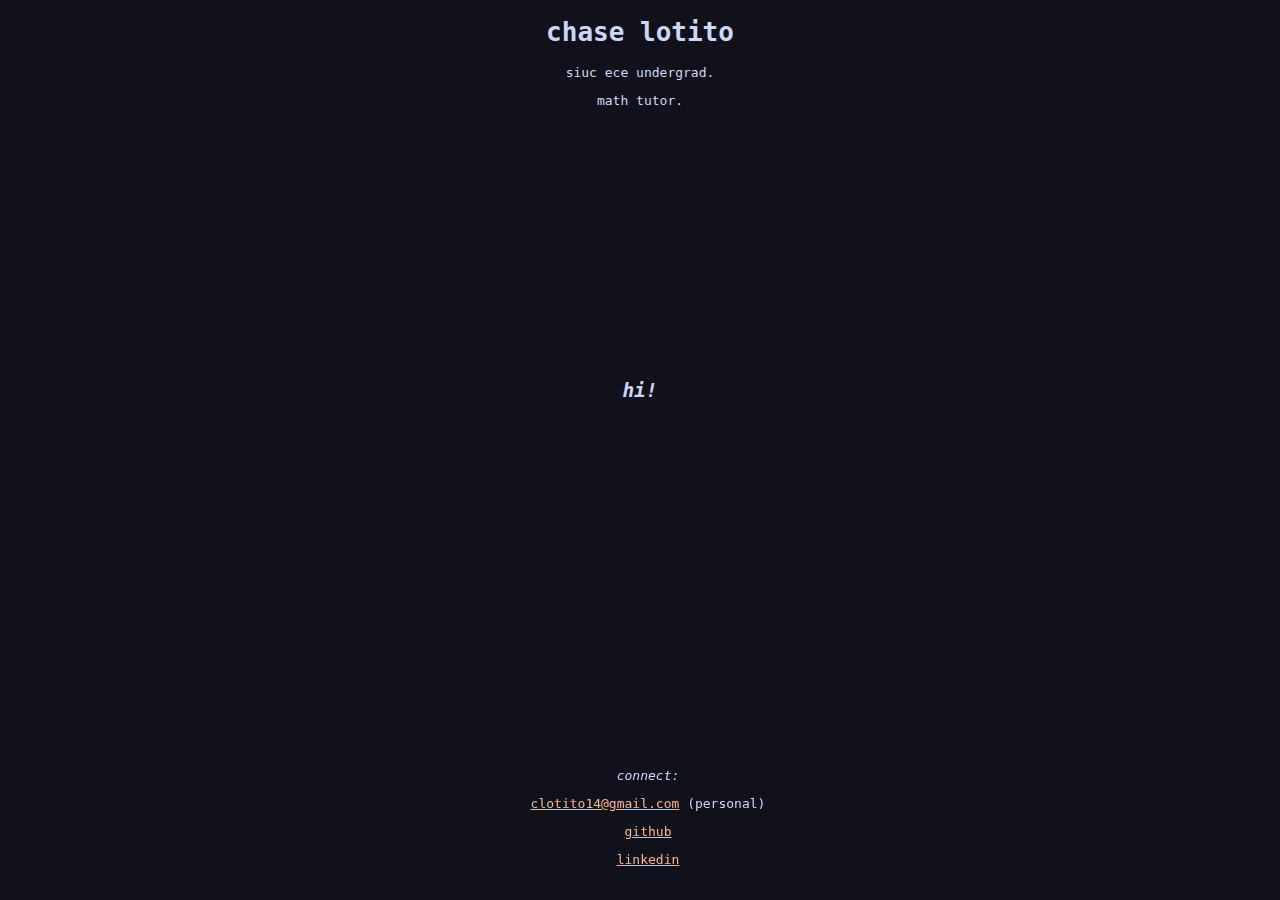
==== index.html @ c0c1f7d1 "First commit" ====
<!DOCTYPE html>
<html>
    <head>
        <meta charset="UTF-8">
        <meta name="viewport" content="width=device-width, initial-scale=1.0">
        <title>chaselotito</title>

        <link rel="stylesheet" type="text/css" href=".\styles.css">
    </head>
    <body>
        <div class="center-horizontal">
            <h1>chase lotito</h1>
            <p>siuc ece undergrad.</p>
            <p>math tutor.</p>
        </div>

        <div class="main">
            <h2 style="font-style: italic;">hi!</h2>
        </div>

        <div class = "contact-info">
            <p style="font-style: italic;">connect:</p>
            <p> <a href="mailto:clotito14@gmail.com">clotito14@gmail.com</a> (personal)</p>
            <p><a href="https://github.com/clotito14">github</a></p>
            <p><a href="https://www.linkedin.com/in/chase-lotito/">linkedin</a></p>
        </div>

    </body>
</html>
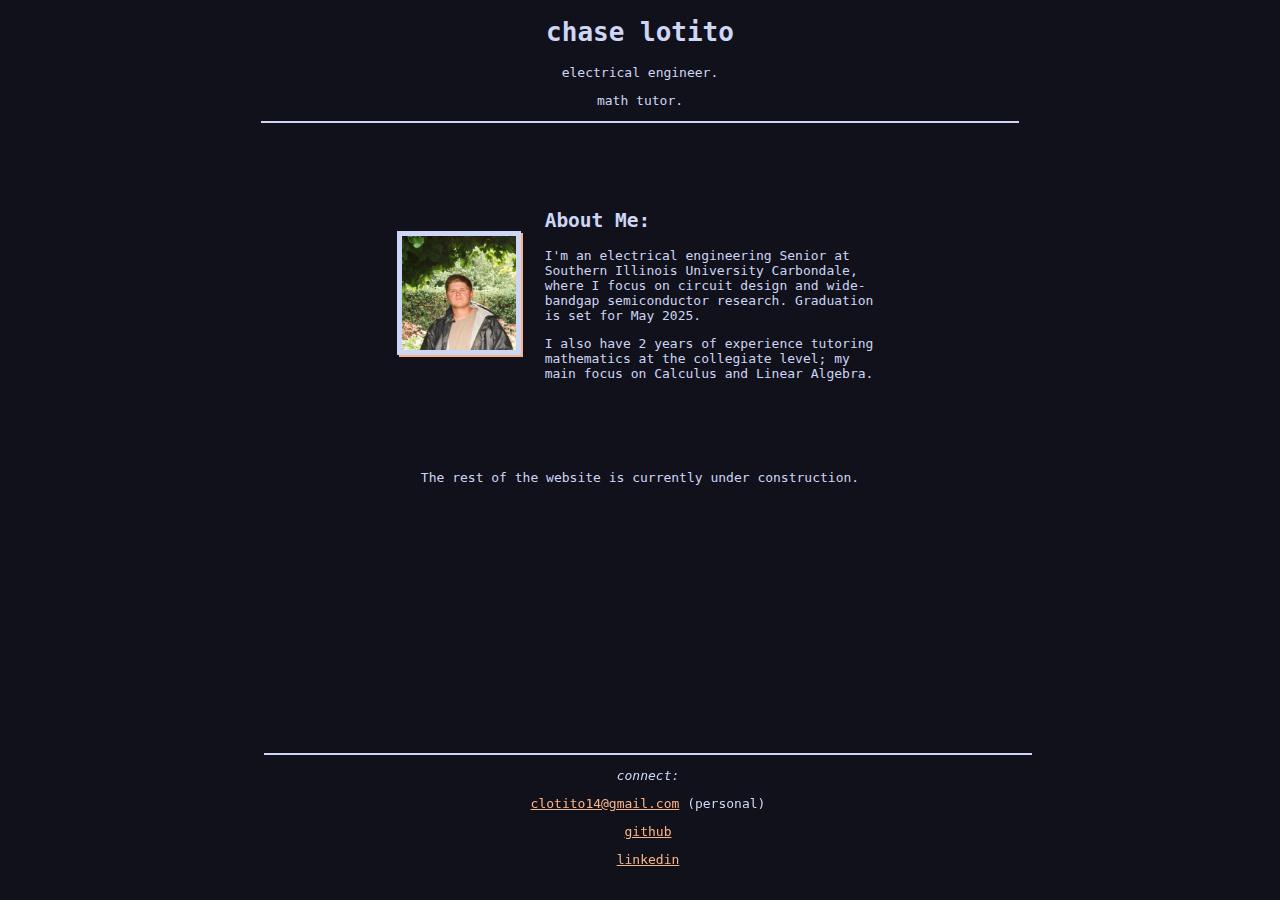
==== commit e57bbf65: "Changes: * About Me section: photo, brief blurb. * Construction label * Horizontal bars" ====
--- a/index.html
+++ b/index.html
@@ -10,21 +10,34 @@
     <body>
         <div class="center-horizontal">
             <h1>chase lotito</h1>
-            <p>siuc ece undergrad.</p>
+            <p>electrical engineer.</p>
             <p>math tutor.</p>
+            <hr>
         </div>
 
-        <div class="main">
-            <h2 style="font-style: italic;">hi!</h2>
+        <div class="about-section">
+            <img src="images/chase.png" alt="Chase Lotito - Profile Picture">
+            <div class="about-text">
+                <h2>About Me:</h2>
+                <p>
+                    I'm an electrical engineering Senior at Southern Illinois University Carbondale, where I focus on circuit design and wide-bandgap semiconductor research. Graduation is set for May 2025.
+                </p>
+                <p>
+                    I also have 2 years of experience tutoring mathematics at the collegiate level; my main focus on Calculus and Linear Algebra.
+                </p>
+            </div>
         </div>
 
         <div class = "contact-info">
+            <hr>
             <p style="font-style: italic;">connect:</p>
             <p> <a href="mailto:clotito14@gmail.com">clotito14@gmail.com</a> (personal)</p>
             <p><a href="https://github.com/clotito14">github</a></p>
             <p><a href="https://www.linkedin.com/in/chase-lotito/">linkedin</a></p>
         </div>
 
+        <p style="display: flex; justify-content: center;">The rest of the website is currently under construction.</p>
+
     </body>
 </html>
 
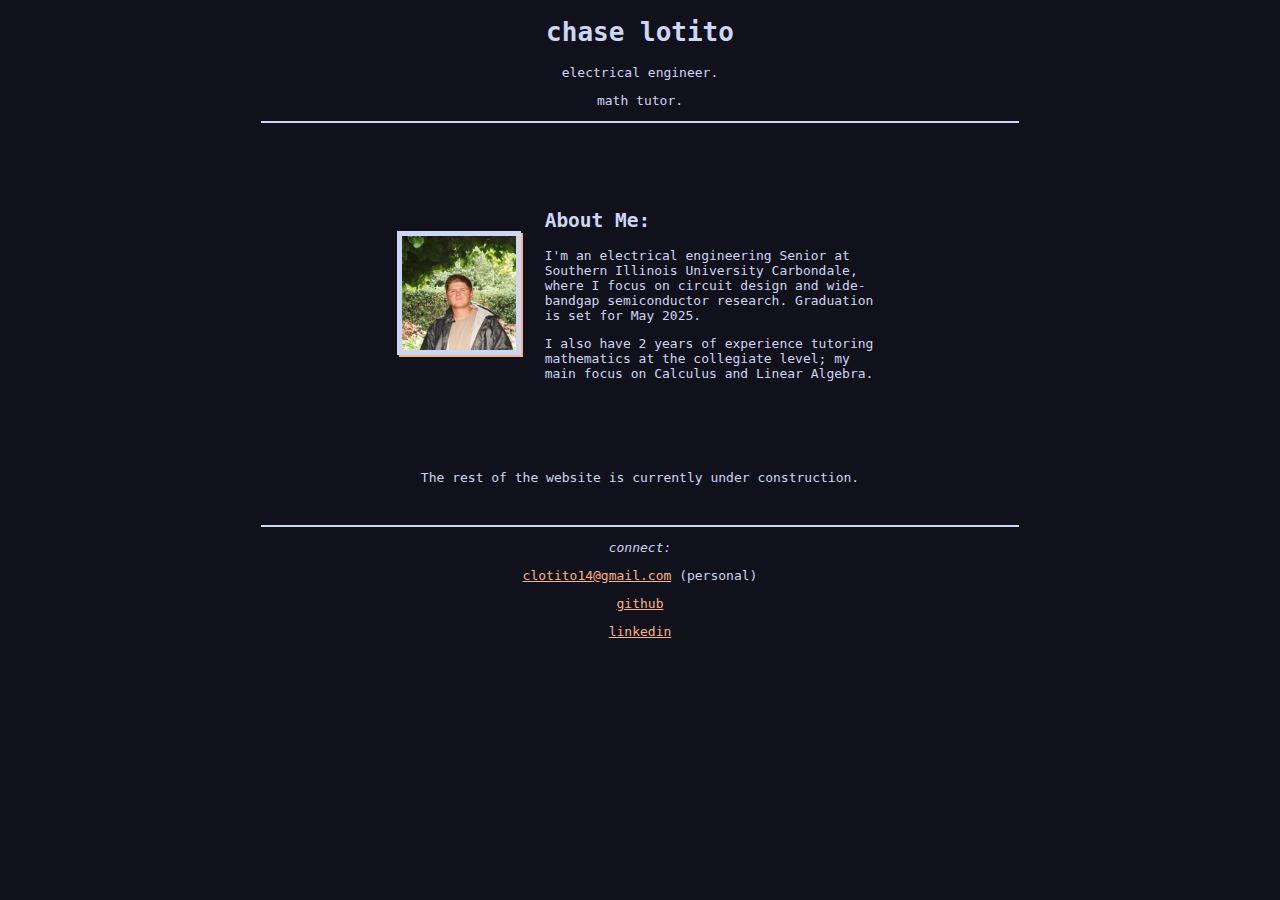
==== commit e5335b46: "Changed styles.css path" ====
--- a/index.html
+++ b/index.html
@@ -5,7 +5,7 @@
         <meta name="viewport" content="width=device-width, initial-scale=1.0">
         <title>chaselotito</title>
 
-        <link rel="stylesheet" type="text/css" href=".\styles.css">
+        <link rel="stylesheet" type="text/css" href="styles.css">
     </head>
     <body>
         <div class="center-horizontal">
@@ -28,6 +28,8 @@
             </div>
         </div>
 
+        <p style="display: flex; justify-content: center;">The rest of the website is currently under construction.</p>
+        
         <div class = "contact-info">
             <hr>
             <p style="font-style: italic;">connect:</p>
@@ -35,9 +37,6 @@
             <p><a href="https://github.com/clotito14">github</a></p>
             <p><a href="https://www.linkedin.com/in/chase-lotito/">linkedin</a></p>
         </div>
-
-        <p style="display: flex; justify-content: center;">The rest of the website is currently under construction.</p>
-
     </body>
 </html>
 
--- a/styles.css
+++ b/styles.css
@@ -0,0 +1,73 @@
+/* STYLESHEET FOR chaselotito.com */
+
+body {
+  background-color: #11111B; /* Change this to the desired background color */
+  color: #CDD6F4; /* Change this to the desired text color */
+  font-family: monospace; /* Optional: Specify the font family */
+}
+
+a {
+    color: #FAB387;
+}
+
+/* CLASSES */
+
+.main{
+    text-align: center;
+    display: flex;
+    align-items: center;
+    justify-content: center;
+    height: 10vh; /* 100% of the viewport height */
+}
+
+/* For any div that I give this class will center text! */
+.center-horizontal {
+    text-align: center;
+}
+
+hr {
+    border: none;
+    height: 2px;
+    background-color: #CDD6F4;
+    width: 60%;
+}
+
+/* Contact Info Style */
+.contact-info {
+    text-align: center;
+    padding: 20px 0;
+    bottom: 0;
+    width: 100%;
+}
+
+/* Profile Image Container Style */
+.about-section {
+    display: flex;
+    justify-content: center;
+    align-items: center;
+    padding: 5%;
+    gap: 20px;
+}
+
+/* Profile Image Style */
+.about-section img {
+    max-width: 10%;
+    max-height: 10%;
+    width: auto;
+    height: auto;
+    border: 5px solid #CDD6F4;
+    box-shadow: 2px 2px #FAB387;
+}
+
+.about-text {
+    max-width: 30%;
+}
+
+.about-text h2 {
+    padding-left: 1%;
+}
+
+.about-text p {
+    padding-left: 1%;
+    word-wrap: break-word;
+}